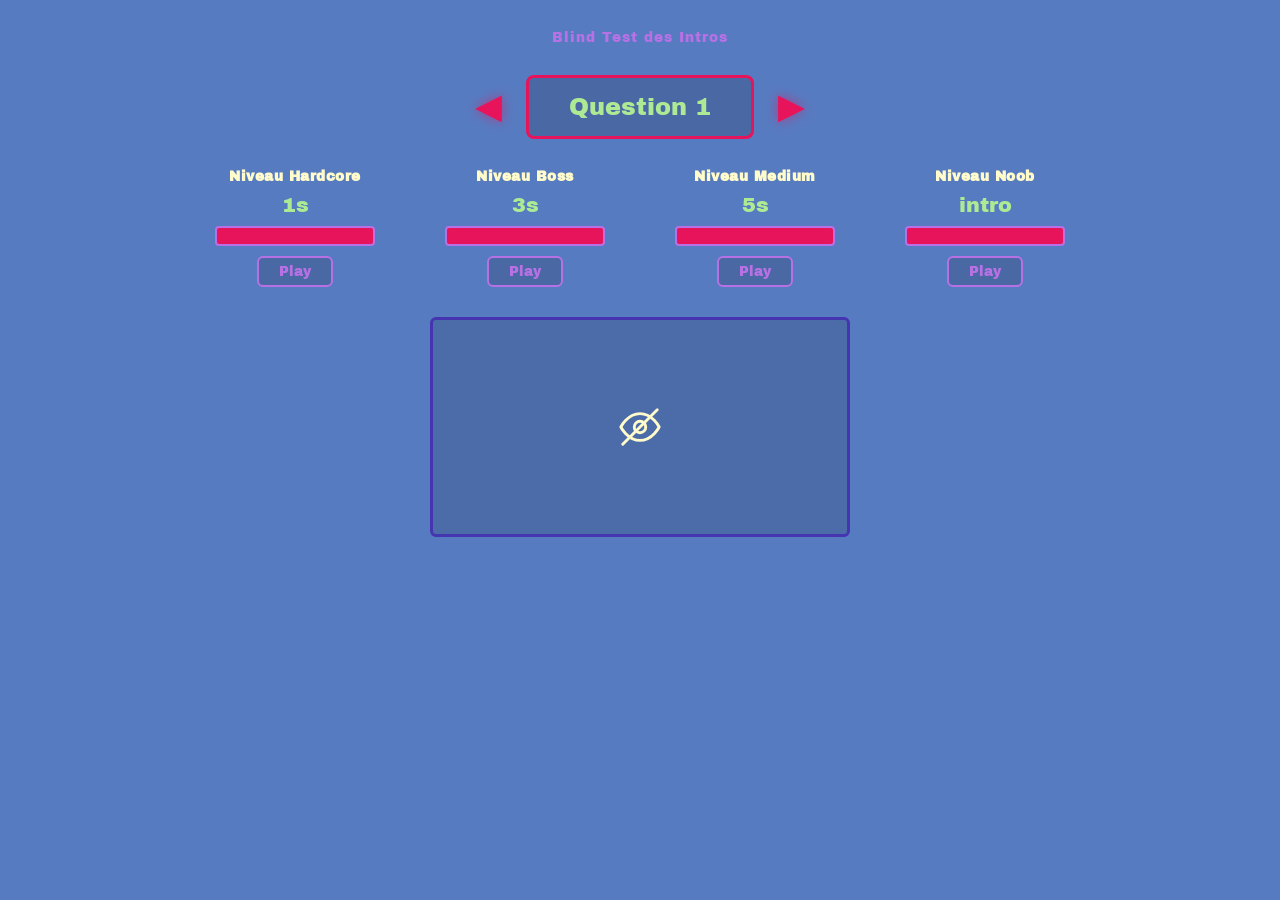
==== question.html @ 2eaffc1a "first" ====
<!DOCTYPE html>
<html lang="fr">
<head>
  <meta charset="UTF-8" />
  <meta name="viewport" content="width=device-width, initial-scale=1.0" />
  <title>Blind Test des Intros — Question</title>
  <link rel="stylesheet" href="style.css" />
</head>
<body>

  <div class="glow-bg" style="background:var(--blue);"></div>

  <main class="question-page">
    <a class="game-title" href="index.html">Blind Test des Intros</a>

    <nav class="question-nav">
      <button class="nav-arrow" id="prevBtn" aria-label="Question précédente">◀</button>
      <div class="question-number">Question <span id="questionNumber">1</span></div>
      <button class="nav-arrow" id="nextBtn" aria-label="Question suivante">▶</button>
    </nav>

    <section class="levels-grid">
      <div class="level" data-level="hardcore">
        <h3>Niveau Hardcore</h3>
        <div class="level-time">1s</div>
        <div class="progress-track"><div class="progress-fill"></div></div>
        <button class="level-play">Play</button>
      </div>

      <div class="level" data-level="boss">
        <h3>Niveau Boss</h3>
        <div class="level-time">3s</div>
        <div class="progress-track"><div class="progress-fill"></div></div>
        <button class="level-play">Play</button>
      </div>

      <div class="level" data-level="medium">
        <h3>Niveau Medium</h3>
        <div class="level-time">5s</div>
        <div class="progress-track"><div class="progress-fill"></div></div>
        <button class="level-play">Play</button>
      </div>

      <div class="level" data-level="noob">
        <h3>Niveau Noob</h3>
        <div class="level-time">intro</div>
        <div class="progress-track"><div class="progress-fill"></div></div>
        <button class="level-play">Play</button>
      </div>
    </section>

    <section class="answer-box hidden-answer" id="answerBox">
      <svg class="eye-icon" id="eyeIcon" viewBox="0 0 24 24" fill="none" stroke-width="1.5" stroke-linecap="round" stroke-linejoin="round">
        <path d="M2 12s3.5-7 10-7 10 7 10 7-3.5 7-10 7-10-7-10-7Z" />
        <circle cx="12" cy="12" r="3" />
        <line x1="3" y1="21" x2="21" y2="3" />
      </svg>

      <div class="answer-revealed" id="answerRevealed" hidden>
        <p class="answer-title" id="answerTitle"></p>
        <p class="answer-artist" id="answerArtist"></p>
        <div class="progress-track answer-progress"><div class="progress-fill" id="answerProgressFill"></div></div>
      </div>
    </section>
  </main>

  <audio id="player" preload="none"></audio>

  <script src="data.js"></script>
  <script src="app.js"></script>
</body>
</html>
---- style.css ----
@import url('https://fonts.googleapis.com/css2?family=Archivo+Black&display=swap');

:root {
  --purple: #B771E5;
  --green: #AEEA94;
  --cream: #FFFBCA;
  --blue: #577BC1;
  --indigo: #4635B1;
}

* {
  margin: 0;
  padding: 0;
  box-sizing: border-box;
}

body {
  font-family: 'Archivo Black', sans-serif;
  color: var(--cream);
  min-height: 100vh;
  overflow-x: hidden;
}

button {
  font-family: 'Archivo Black', sans-serif;
  cursor: pointer;
  background: none;
  border: none;
}

/* ---------- fond en spotlight, utilisé sur les 2 pages ---------- */
.glow-bg {
  position: fixed;
  inset: 0;
  z-index: -1;
  background: var(--indigo);
  overflow: hidden;
}

.glow-bg span {
  position: absolute;
  border-radius: 50%;
  filter: blur(90px);
  opacity: 0.75;
}

/* ================= PAGE D'ACCUEIL ================= */

.home {
  min-height: 100vh;
  display: flex;
  flex-direction: column;
  align-items: center;
  justify-content: center;
  text-align: center;
  padding: 40px 20px;
  gap: 32px;
}

.home-title {
  position: relative;
  font-size: clamp(2.2rem, 6vw, 3.6rem);
  line-height: 1.1;
  color: var(--purple);
  letter-spacing: 1px;
}

.home-title .star {
  display: inline-block;
  color: #E8145B;
  transform: translateY(2px);
}

.rules {
  max-width: 620px;
  display: flex;
  flex-direction: column;
  gap: 20px;
}

.rules h2 {
  color: var(--green);
  font-size: 1.4rem;
  letter-spacing: 1px;
}

.rules p {
  font-size: 1rem;
  line-height: 1.6;
}

.levels-list {
  list-style: none;
  display: flex;
  flex-direction: column;
  gap: 10px;
  font-size: 1rem;
}

.levels-list .rule-heading {
  text-decoration: underline;
  margin-bottom: 4px;
}

.levels-list li {
  display: flex;
  align-items: center;
  gap: 8px;
  justify-content: center;
}

.levels-list li .star {
  color: #E8145B;
}

.levels-list .pts {
  color: var(--green);
}

.play-btn {
  border: 3px solid var(--purple);
  border-radius: 8px;
  padding: 14px 46px;
  font-size: 1.3rem;
  color: var(--green);
  background: rgba(0, 0, 0, 0.15);
  box-shadow: 0 0 20px rgba(174, 234, 148, 0.35);
  transition: transform 0.15s ease;
}

.play-btn:hover,
.play-btn:focus-visible {
  transform: scale(1.05);
}

/* ================= PAGE QUESTION ================= */

.question-page {
  min-height: 100vh;
  display: flex;
  flex-direction: column;
  align-items: center;
  padding: 30px 16px 60px;
  gap: 30px;
}

.game-title {
  font-size: 0.85rem;
  color: var(--purple);
  text-decoration: none;
  letter-spacing: 1px;
}

.question-nav {
  display: flex;
  align-items: center;
  gap: 24px;
}

.nav-arrow {
  font-size: 2.2rem;
  color: #E8145B;
  line-height: 1;
  filter: drop-shadow(0 0 6px rgba(232, 20, 91, 0.6));
}

.nav-arrow:hover,
.nav-arrow:focus-visible {
  color: var(--purple);
}

.question-number {
  border: 3px solid #E8145B;
  border-radius: 8px;
  padding: 16px 40px;
  font-size: 1.5rem;
  color: var(--green);
  background: rgba(0, 0, 0, 0.15);
}

.levels-grid {
  width: 100%;
  max-width: 900px;
  display: grid;
  grid-template-columns: repeat(4, 1fr);
  gap: 20px;
  text-align: center;
}

.level {
  display: flex;
  flex-direction: column;
  align-items: center;
  gap: 10px;
}

.level h3 {
  font-size: 0.85rem;
  letter-spacing: 0.5px;
}

.level .level-time {
  color: var(--green);
  font-size: 1.3rem;
}

.progress-track {
  width: 100%;
  max-width: 160px;
  height: 20px;
  background: #E8145B;
  border: 2px solid var(--purple);
  border-radius: 4px;
  overflow: hidden;
}

.progress-fill {
  height: 100%;
  width: 0%;
  background: var(--cream);
  transition: width 0.05s linear;
}

.level-play {
  border: 2px solid var(--purple);
  border-radius: 6px;
  padding: 6px 20px;
  color: var(--purple);
  font-size: 0.85rem;
  background: rgba(0, 0, 0, 0.15);
}

.level-play:hover,
.level-play:focus-visible,
.level-play.playing {
  background: var(--purple);
  color: var(--indigo);
}

/* ---- case réponse ---- */

.answer-box {
  width: 100%;
  max-width: 420px;
  min-height: 220px;
  border: 3px solid var(--indigo);
  border-radius: 6px;
  background: rgba(0, 0, 0, 0.12);
  display: flex;
  flex-direction: column;
  align-items: center;
  justify-content: center;
  gap: 16px;
  padding: 20px;
  text-align: center;
}

.answer-box.hidden-answer {
  cursor: pointer;
}

.answer-box.revealed {
  cursor: default;
}

.eye-icon {
  width: 46px;
  height: 46px;
  stroke: var(--cream);
}

.answer-title,
.answer-artist {
  font-size: 1.2rem;
}

.answer-artist {
  color: var(--green);
}

.answer-progress {
  width: 100%;
  max-width: 240px;
}

/* ---------- responsive ---------- */

@media (max-width: 700px) {
  .levels-grid {
    grid-template-columns: repeat(2, 1fr);
  }

  .question-nav {
    gap: 12px;
  }

  .question-number {
    padding: 14px 24px;
    font-size: 1.2rem;
  }
}
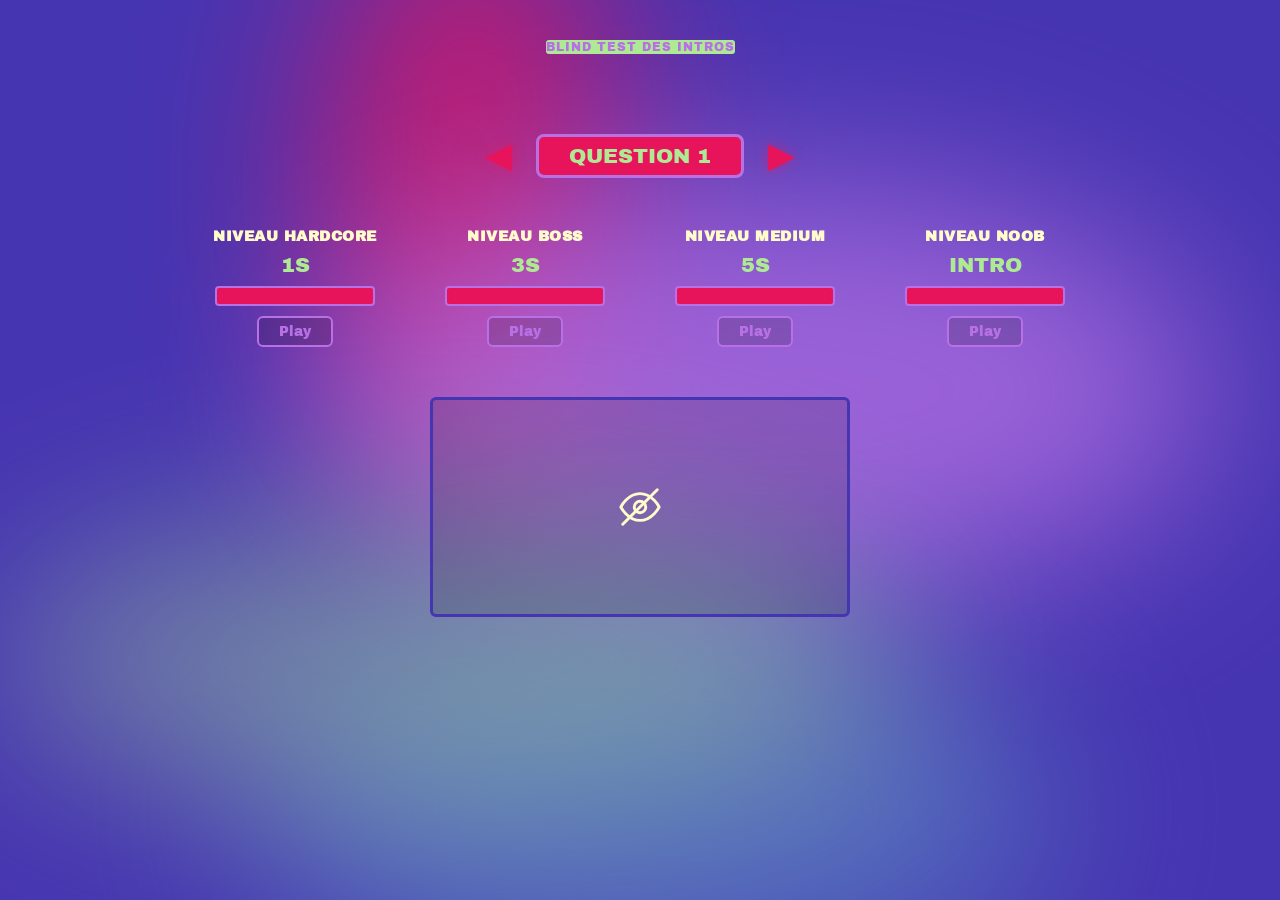
==== commit 1236dbe1: "ok css" ====
--- a/question.html
+++ b/question.html
@@ -8,7 +8,12 @@
 </head>
 <body>
 
-  <div class="glow-bg" style="background:var(--blue);"></div>
+  <div class="glow-bg">
+    <span style="width:300px;height:600px;top:-120px;left:25%;background:#E8145B;"></span>
+    <span style="width:900px;height:420px;top:20%;right:5%;background:var(--purple);"></span>
+    <span style="width:800px;height:380px;bottom:-100px;left:20%;background:var(--blue);"></span>
+    <span style="width:900px;height:300px;bottom:10%;right:30%;background:var(--green); opacity:0.4;"></span>
+  </div>
 
   <main class="question-page">
     <a class="game-title" href="index.html">Blind Test des Intros</a>
--- a/style.css
+++ b/style.css
@@ -54,39 +54,45 @@
   justify-content: center;
   text-align: center;
   padding: 40px 20px;
-  gap: 32px;
+  gap: 50px;
 }
 
 .home-title {
   position: relative;
-  font-size: clamp(2.2rem, 6vw, 3.6rem);
-  line-height: 1.1;
+  font-size: clamp(2.4rem, 6vw, 3.6rem);
+  line-height: 0.8;
   color: var(--purple);
-  letter-spacing: 1px;
+  letter-spacing: 0.5px;
+  text-transform: uppercase;
+
+  background-color: #AEEA94;
+  border-radius: 5px;
 }
 
 .home-title .star {
   display: inline-block;
   color: #E8145B;
-  transform: translateY(2px);
+  transform: translateY(0px);
 }
 
 .rules {
   max-width: 620px;
   display: flex;
   flex-direction: column;
-  gap: 20px;
+  gap: 10px;
 }
 
 .rules h2 {
   color: var(--green);
-  font-size: 1.4rem;
+  font-size: 1.6rem;
   letter-spacing: 1px;
+  text-transform: uppercase;
 }
 
 .rules p {
   font-size: 1rem;
-  line-height: 1.6;
+  line-height: 1.2;
+  text-transform: uppercase;
 }
 
 .levels-list {
@@ -100,6 +106,8 @@
 .levels-list .rule-heading {
   text-decoration: underline;
   margin-bottom: 4px;
+  margin-top: 15px;
+  text-transform: uppercase;
 }
 
 .levels-list li {
@@ -120,17 +128,24 @@
 .play-btn {
   border: 3px solid var(--purple);
   border-radius: 8px;
-  padding: 14px 46px;
-  font-size: 1.3rem;
-  color: var(--green);
-  background: rgba(0, 0, 0, 0.15);
+  padding: 8px 24px;
+  font-size: 1.2rem;
+  color: var(--green);
+  background-color: #E8145B;
   box-shadow: 0 0 20px rgba(174, 234, 148, 0.35);
   transition: transform 0.15s ease;
+
+  text-transform: uppercase;
+  text-decoration: none;
+
+  cursor: pointer;
 }
 
 .play-btn:hover,
 .play-btn:focus-visible {
-  transform: scale(1.05);
+  background-color: #AEEA94;
+  color: #B771E5;
+  transition: background-color 1s ease-in;
 }
 
 /* ================= PAGE QUESTION ================= */
@@ -140,15 +155,20 @@
   display: flex;
   flex-direction: column;
   align-items: center;
-  padding: 30px 16px 60px;
-  gap: 30px;
+  padding: 40px 20px 60px;
+  gap: 50px;
 }
 
 .game-title {
-  font-size: 0.85rem;
+  font-size: 0.75rem;
   color: var(--purple);
   text-decoration: none;
   letter-spacing: 1px;
+  margin-bottom: 30px;
+
+  text-transform: uppercase;
+  background-color: var(--green);
+  border-radius: 3px;
 }
 
 .question-nav {
@@ -167,15 +187,18 @@
 .nav-arrow:hover,
 .nav-arrow:focus-visible {
   color: var(--purple);
+  transition: 0.3s ease-in;
 }
 
 .question-number {
-  border: 3px solid #E8145B;
+  border: 3px solid #B771E5;
   border-radius: 8px;
-  padding: 16px 40px;
-  font-size: 1.5rem;
-  color: var(--green);
-  background: rgba(0, 0, 0, 0.15);
+  padding: 8px 30px;
+  font-size: 1.3rem;
+  color: var(--green);
+  background: #E8145B;
+
+  text-transform: uppercase;
 }
 
 .levels-grid {
@@ -192,10 +215,12 @@
   flex-direction: column;
   align-items: center;
   gap: 10px;
+
+  text-transform: uppercase;
 }
 
 .level h3 {
-  font-size: 0.85rem;
+  font-size: 0.90rem;
   letter-spacing: 0.5px;
 }
 
@@ -235,6 +260,7 @@
 .level-play.playing {
   background: var(--purple);
   color: var(--indigo);
+  transition: background-color 0.2s ease-in;
 }
 
 /* ---- case réponse ---- */
@@ -269,6 +295,10 @@
   stroke: var(--cream);
 }
 
+.answer-box.revealed .eye-icon {
+  display: none;
+}
+
 .answer-title,
 .answer-artist {
   font-size: 1.2rem;
@@ -298,4 +328,13 @@
     padding: 14px 24px;
     font-size: 1.2rem;
   }
+
+  .question-page {
+  padding: 20px 20px 60px;
+}
+
+  .game-title {
+  font-size: 0.60rem;
+  margin-bottom: 5px;
+}
 }
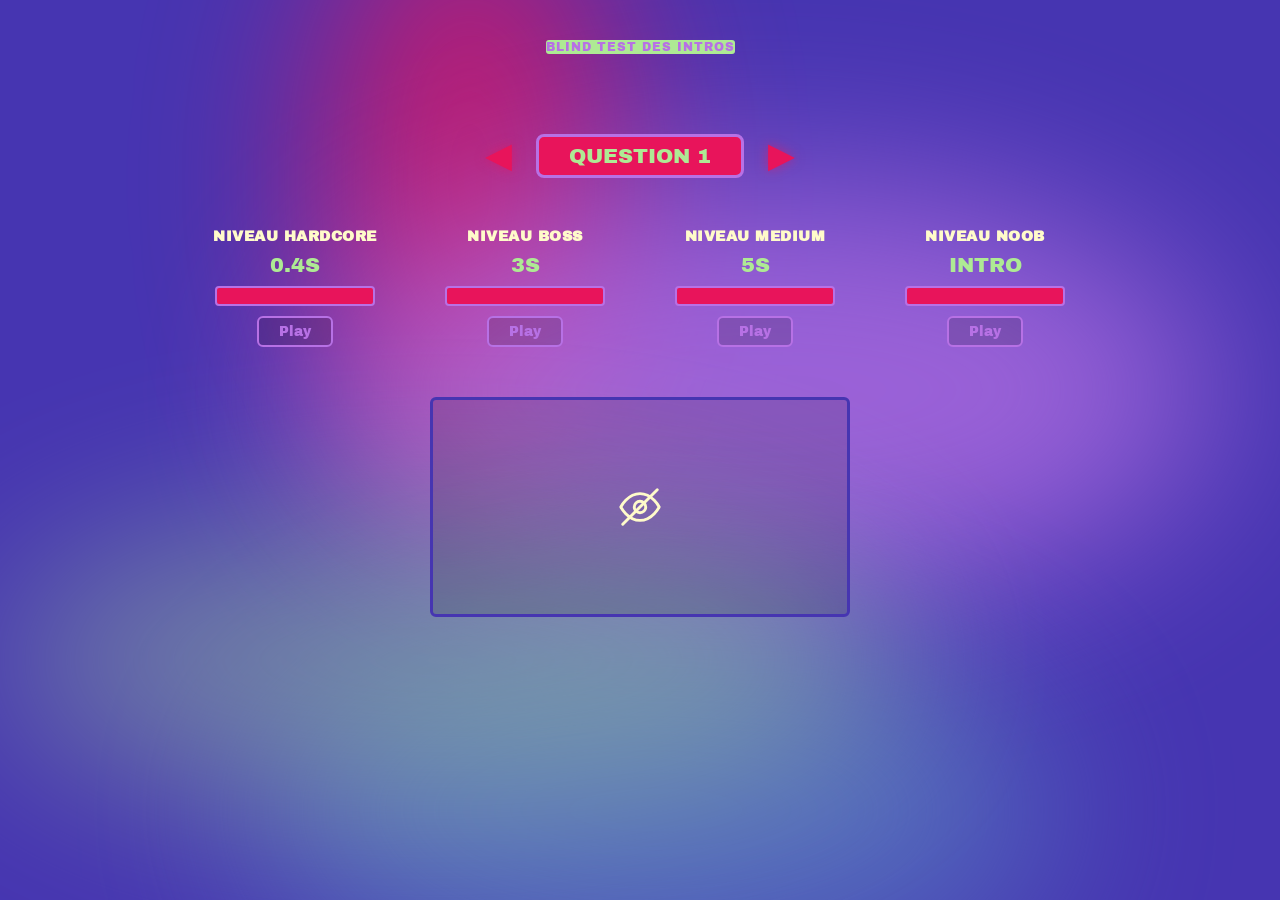
==== commit 27b5fa12: "30songs" ====
--- a/question.html
+++ b/question.html
@@ -27,7 +27,7 @@
     <section class="levels-grid">
       <div class="level" data-level="hardcore">
         <h3>Niveau Hardcore</h3>
-        <div class="level-time">1s</div>
+        <div class="level-time">0.4s</div>
         <div class="progress-track"><div class="progress-fill"></div></div>
         <button class="level-play">Play</button>
       </div>
--- a/style.css
+++ b/style.css
@@ -311,6 +311,7 @@
 .answer-progress {
   width: 100%;
   max-width: 240px;
+  margin: auto;
 }
 
 /* ---------- responsive ---------- */
